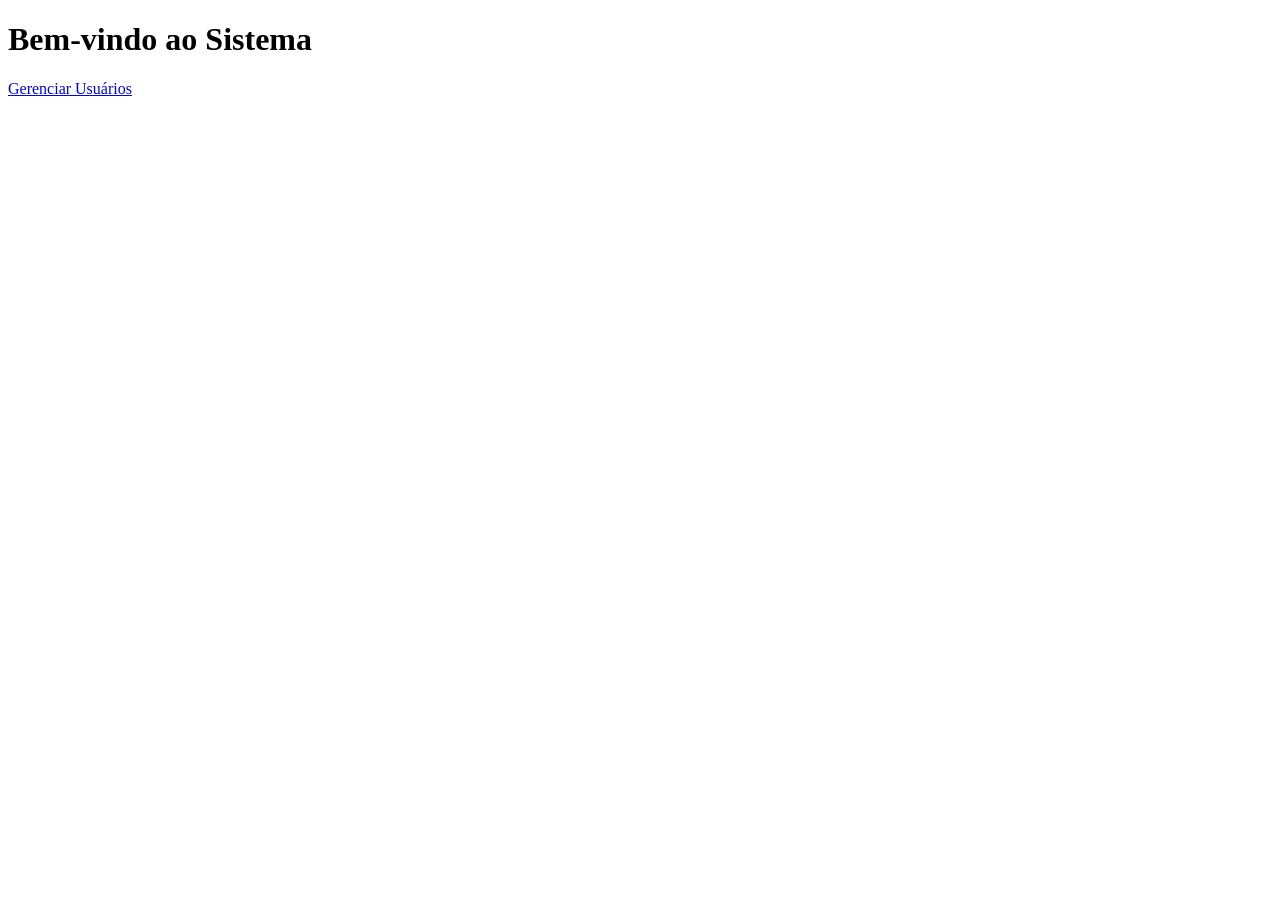
==== src/main/resources/templates/index.html @ ac31c91a "first commit" ====
<!DOCTYPE html>
<html>
    <head>
        <meta charset="UTF-8">
        <title>Sistema CRUD</title>
        <link rel="stylesheet" type="text/css" href="/style.css">
    </head>
    <body>
        <h1>Bem-vindo ao Sistema</h1>
        <a href="/users">Gerenciar Usuários</a>
    </body>
</html>
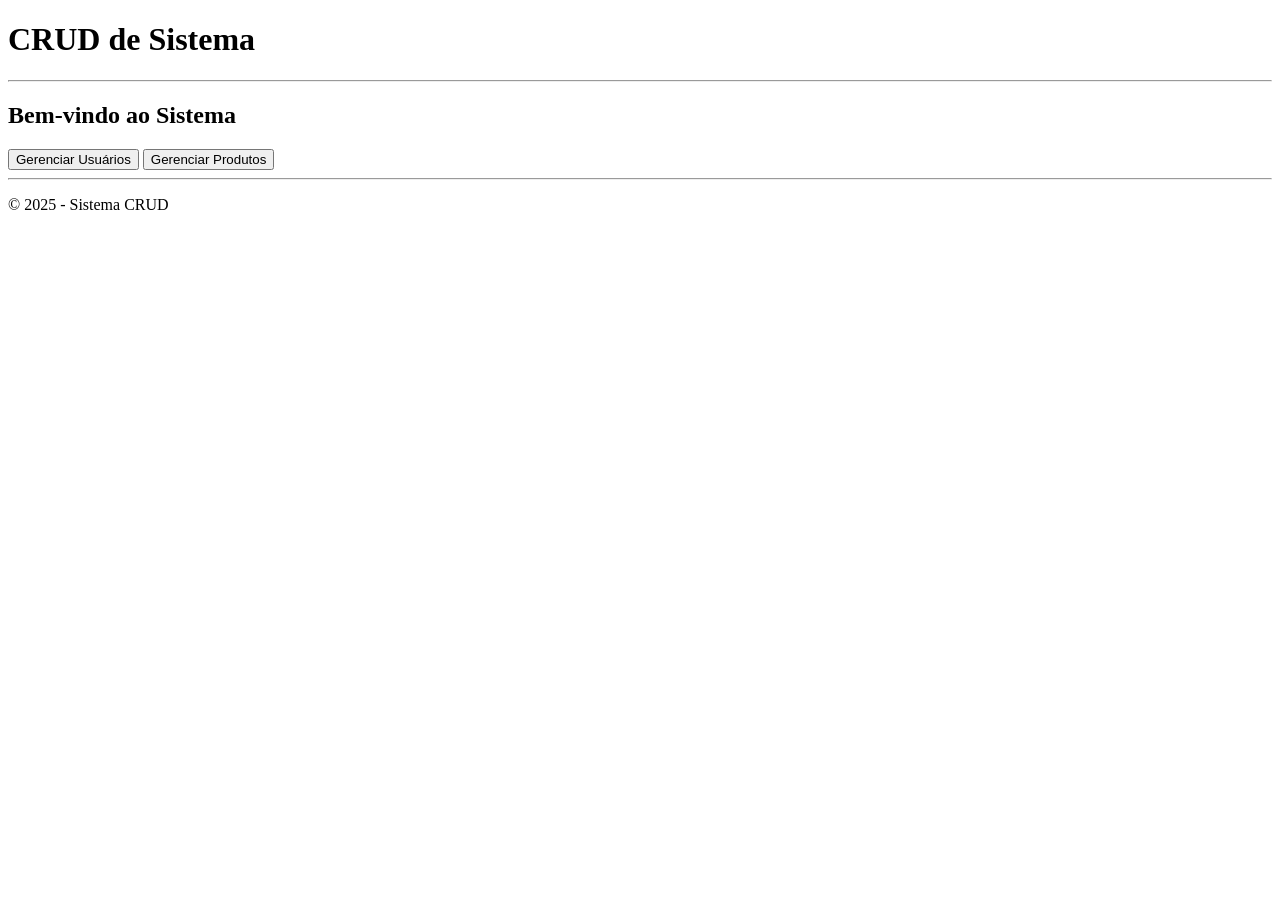
==== commit 680827b2: "implement feature build and conection project user and product" ====
--- a/src/main/resources/templates/index.html
+++ b/src/main/resources/templates/index.html
@@ -1,12 +1,34 @@
 <!DOCTYPE html>
-<html>
-    <head>
-        <meta charset="UTF-8">
-        <title>Sistema CRUD</title>
-        <link rel="stylesheet" type="text/css" href="/style.css">
-    </head>
-    <body>
-        <h1>Bem-vindo ao Sistema</h1>
-        <a href="/users">Gerenciar Usuários</a>
-    </body>
+<html xmlns:th="http://www.thymeleaf.org">
+<head>
+    <meta charset="UTF-8">
+    <title>Sistema CRUD</title>
+    <link rel="stylesheet" type="text/css" href="/style.css">
+    <link rel="stylesheet" th:href="@{/style.css}">
+</head>
+<body>
+<header>
+    <h1>CRUD de Sistema</h1>
+    <hr />
+</header>
+
+<main>
+    <h2>Bem-vindo ao Sistema</h2>
+
+    <!-- Botão para gerenciar usuários -->
+    <form action="/users" method="get" style="display:inline;">
+        <button type="submit">Gerenciar Usuários</button>
+    </form>
+
+    <!-- Botão para gerenciar produtos -->
+    <form action="/produtos" method="get" style="display:inline;">
+        <button type="submit">Gerenciar Produtos</button>
+    </form>
+</main>
+
+<footer>
+    <hr />
+    <p>© 2025 - Sistema CRUD</p>
+</footer>
+</body>
 </html>
